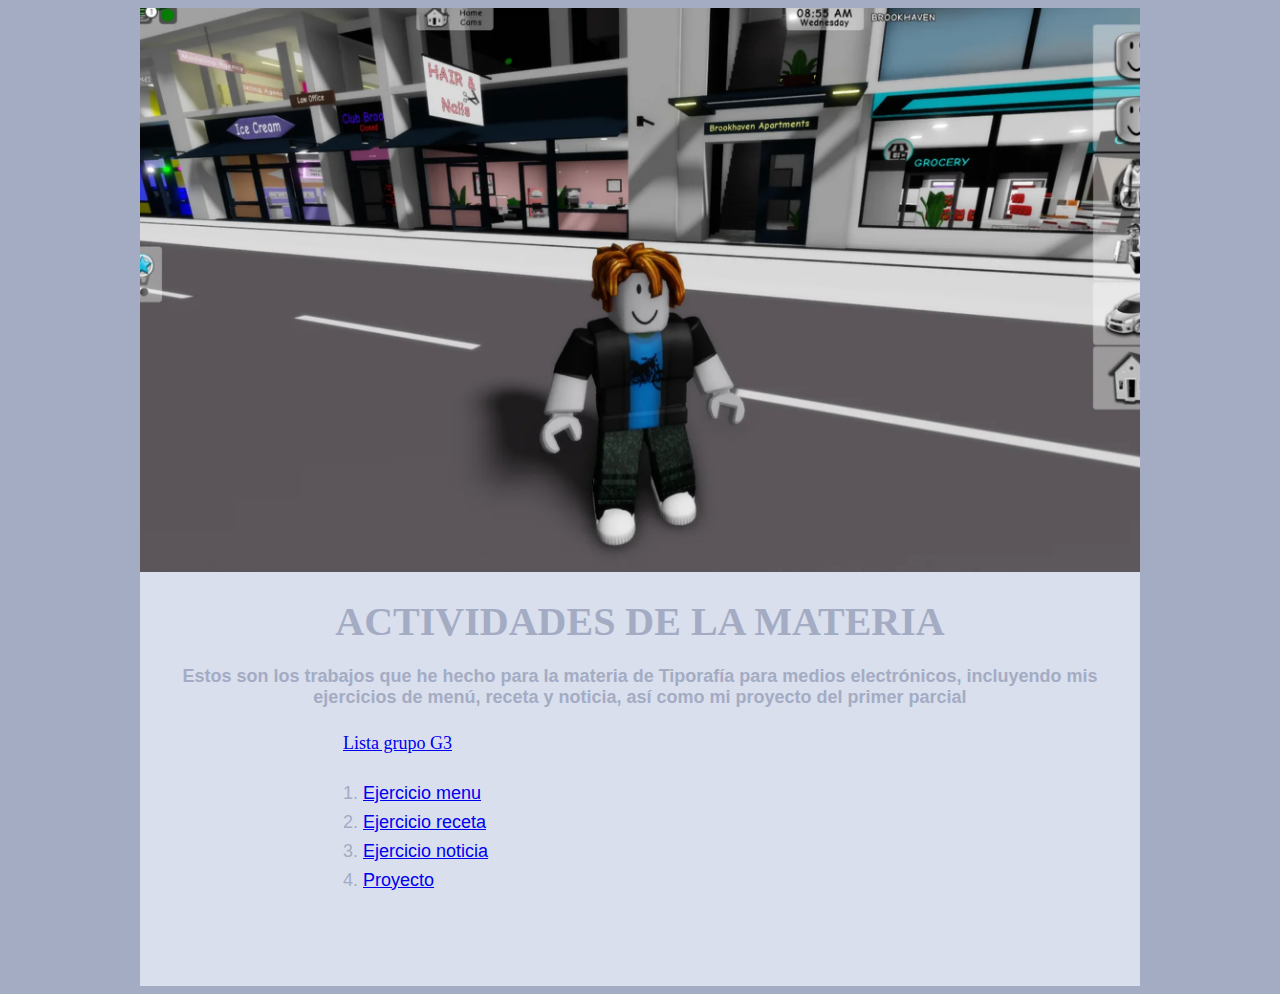
==== index.html @ 5b116c9b "add filetes" ====
<!doctype html>
<html>
  <head>
    <meta charset="utf-8">
    <title>Actividades de la materia</title>

    <link rel="stylesheet" href="style.css">
    
    <link rel="preconnect" href="https://fonts.googleapis.com">
    <link rel="preconnect" href="https://fonts.gstatic.com" crossorigin>
    <link href="https://fonts.googleapis.com/css2?family=Open+Sans:wght@600&display=swap" rel="stylesheet">

    <link rel="preconnect" href="https://fonts.googleapis.com">
    <link rel="preconnect" href="https://fonts.gstatic.com" crossorigin>
    <link href="https://fonts.googleapis.com/css2?family=Cormorant+Garamond&display=swap" rel="stylesheet">

  </head>
  <body>
    <div class="container">
      <img src="BANNER.png" width="100%">
      <br>
      <br>
      <h1>ACTIVIDADES DE LA MATERIA</h1>
      <br>
      <h2>Estos son los trabajos que he hecho para la materia de Tiporafía para medios electrónicos, incluyendo mis ejercicios de menú, receta y noticia, así como mi proyecto del primer parcial</h2>
      <br>
      <p><a href="grupo.html">Lista grupo G3</a></p>
      <br>
      <ol class="list">
        <li><a href="DianaraMenu.html">Ejercicio menu</a></li> 
        <li><a href="Receta.html">Ejercicio receta</a></li>
        <li><a href="juniorh.html">Ejercicio noticia</a></li>
        <li><a href="Musica articulo.html">Proyecto</a></li>
      </ol>
      <br>
      <br>
    </div>
  </body>
</html>
---- style.css ----
body{
    text-align: center;
    background-color: #A4ACC4;
  }

.container{
    margin: 0px auto;
    padding-top: 0px;
    padding-left: 0px;
    padding-right: 0px;
    padding-bottom: 50px;
    text-align: center;
    background-color: #D9DFED;
    width: 1000px;
    color:#A4ACC4;
    font-family: Georgia, 'Times New Roman', Times, serif;
    font-size: 18px;

}
h1 {
  font-family: Georgia, 'Times New Roman', Times, serif;
  color:#A4ACC4;
  font-size: 40px;
  margin: 0px;
}
h2 {
    font-family: Arial, Helvetica, sans-serif;
  color:#A4ACC4;
  font-size: 18px;
  font-weight: 700;
  margin: 0px;
}
p {
  margin: 0px auto;
  font-family: Georgia, 'Times New Roman', Times, serif;
  font-size: 18px;
  line-height: 1.6;
  max-width: 33em;
  text-align: left;
  color: #A4ACC4;
}
.list {
  margin: 0px auto;
  font-family:Arial, Helvetica, sans-serif;
  color: #A4ACC4;
  font-size: 18px;
  line-height: 1.6;
  max-width: 33em;
  text-align: left;

}
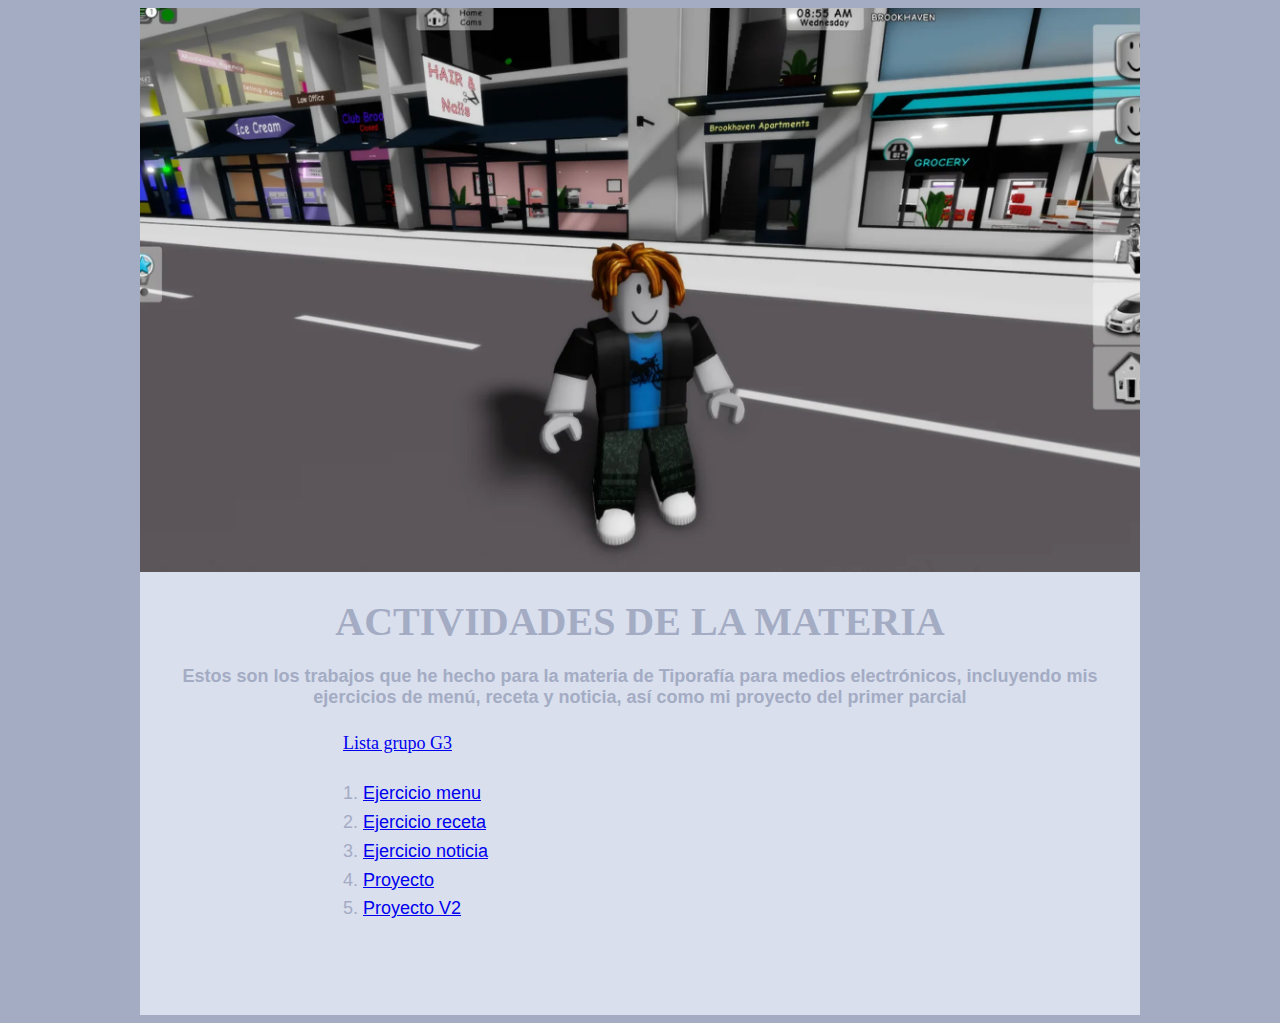
==== commit fae9667c: "Add files via upload" ====
--- a/index.html
+++ b/index.html
@@ -31,6 +31,7 @@
         <li><a href="Receta.html">Ejercicio receta</a></li>
         <li><a href="juniorh.html">Ejercicio noticia</a></li>
         <li><a href="Musica articulo.html">Proyecto</a></li>
+        <li><a href="Musica articuloCopia.html">Proyecto V2</a></li>
       </ol>
       <br>
       <br>
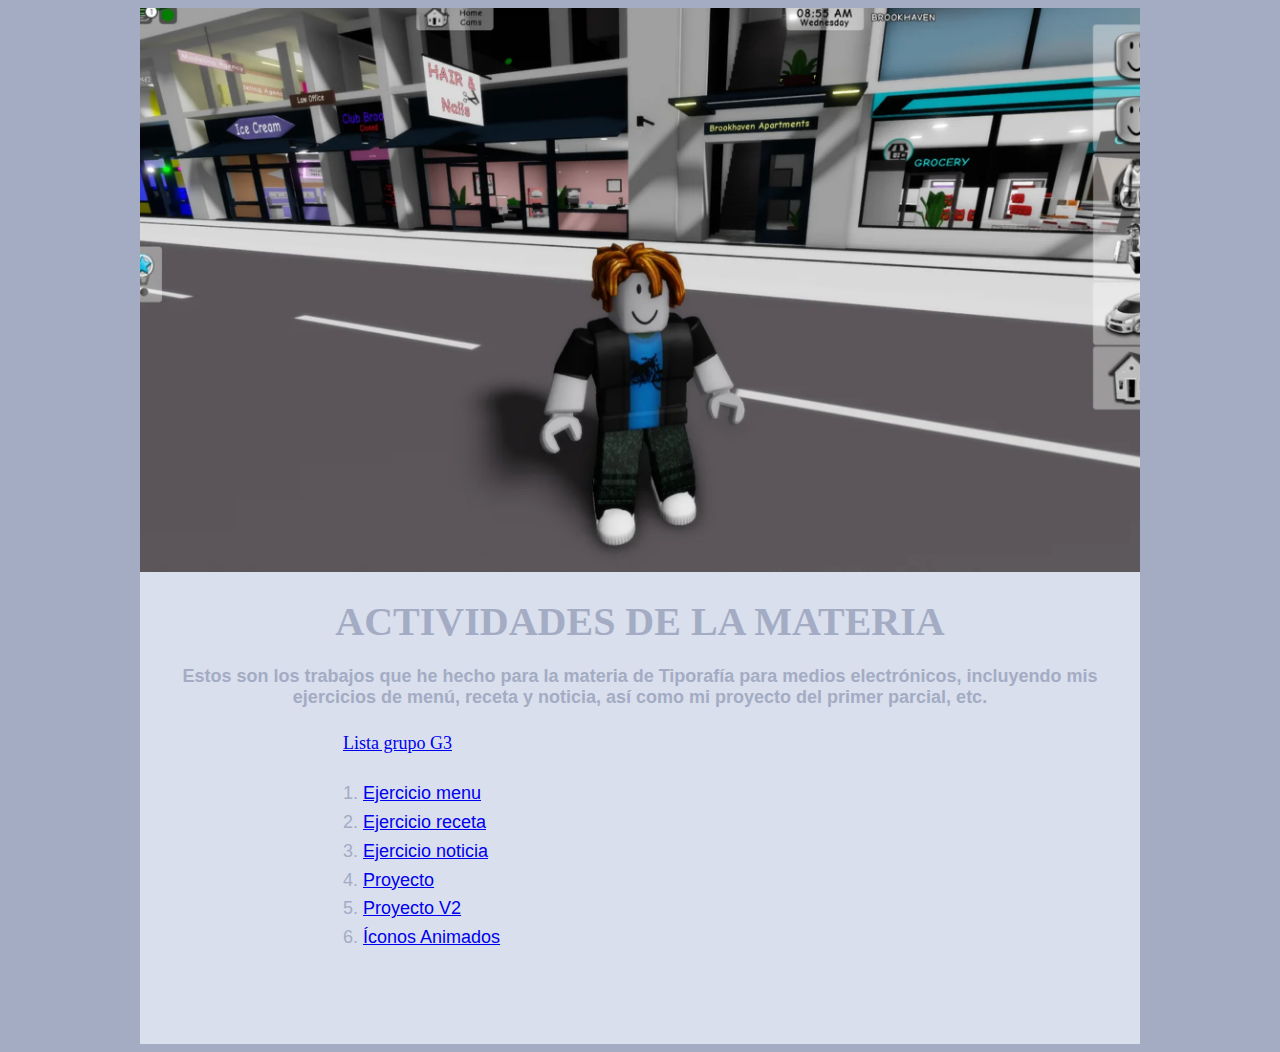
==== commit 962b13e4: "index.html" ====
--- a/index.html
+++ b/index.html
@@ -22,7 +22,7 @@
       <br>
       <h1>ACTIVIDADES DE LA MATERIA</h1>
       <br>
-      <h2>Estos son los trabajos que he hecho para la materia de Tiporafía para medios electrónicos, incluyendo mis ejercicios de menú, receta y noticia, así como mi proyecto del primer parcial</h2>
+      <h2>Estos son los trabajos que he hecho para la materia de Tiporafía para medios electrónicos, incluyendo mis ejercicios de menú, receta y noticia, así como mi proyecto del primer parcial, etc.</h2>
       <br>
       <p><a href="grupo.html">Lista grupo G3</a></p>
       <br>
@@ -32,6 +32,7 @@
         <li><a href="juniorh.html">Ejercicio noticia</a></li>
         <li><a href="Musica articulo.html">Proyecto</a></li>
         <li><a href="Musica articuloCopia.html">Proyecto V2</a></li>
+        <li><a href="AnimacionDianara.html">Íconos Animados</a></li>
       </ol>
       <br>
       <br>
